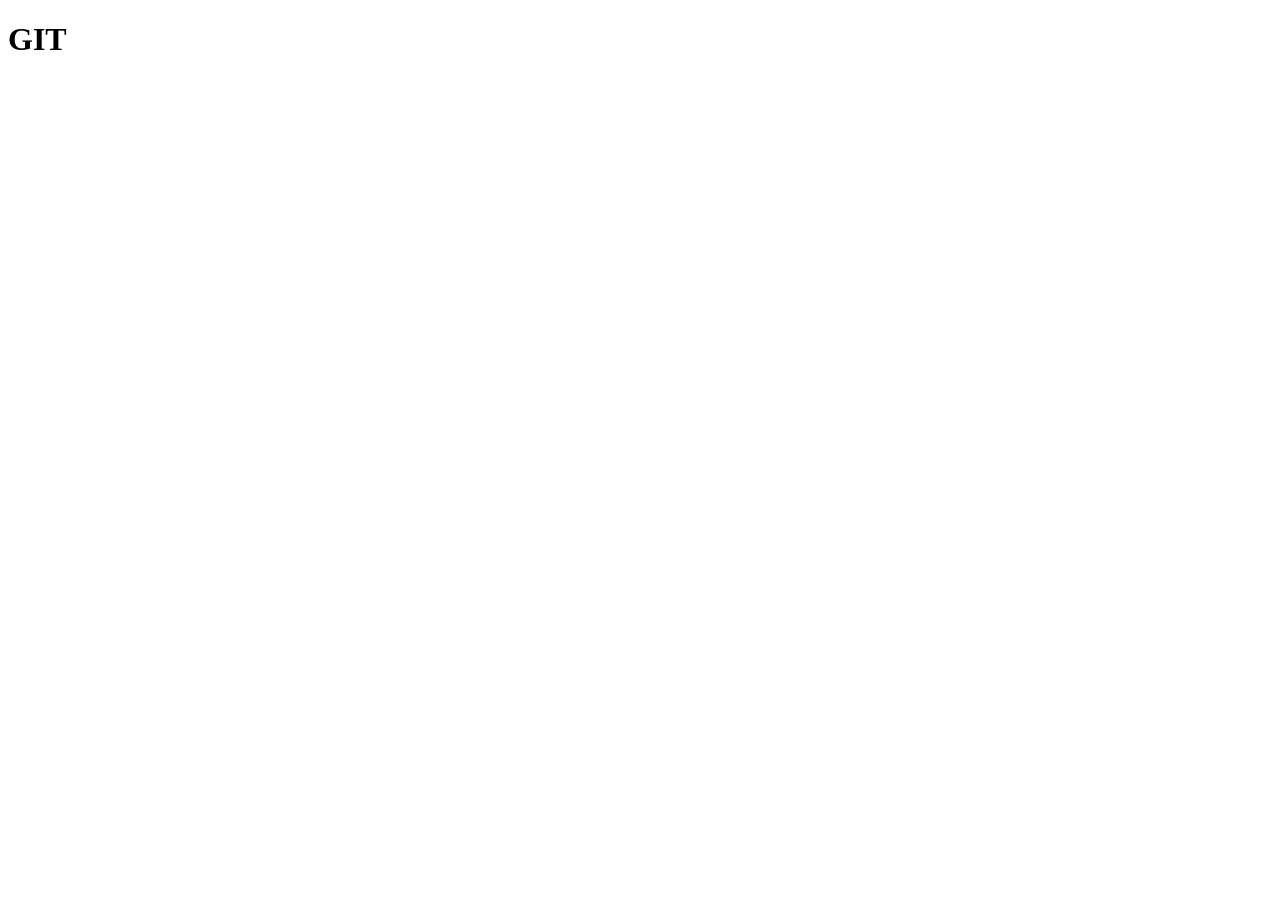
==== index.html @ e6596de2 "Nuevo proyecto" ====
<!DOCTYPE html>
<html lang="es">
<head>
    <meta charset="UTF-8">
    <meta name="viewport" content="width=device-width, initial-scale=1.0">
    <title>GIT</title>
    <link rel="stylesheet" href="style.css">
    <script src="app.js" defer></script>
</head>
<body>
    <h1>GIT</h1>
</body>
</html>
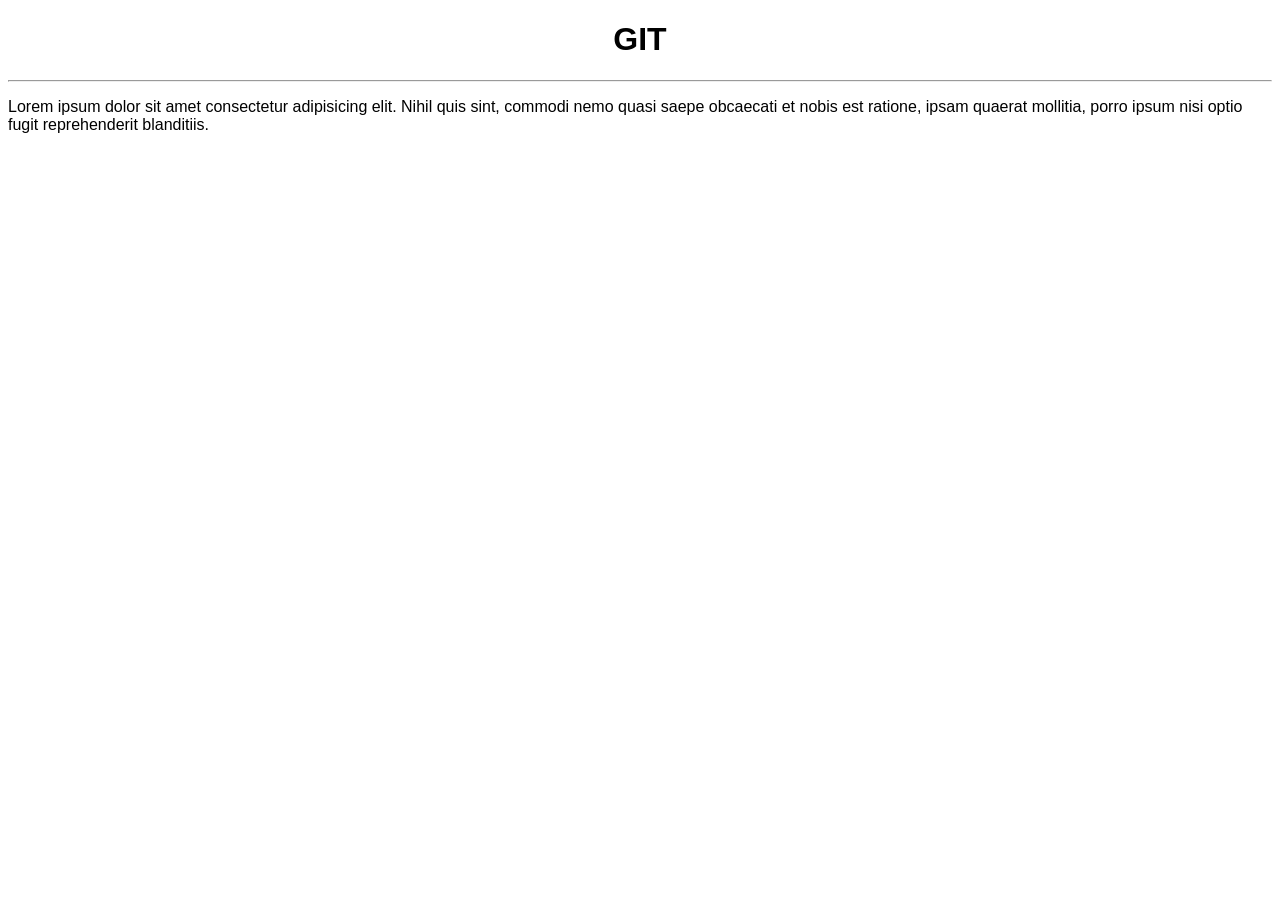
==== commit 108a2416: "Nuevo contenido" ====
--- a/index.html
+++ b/index.html
@@ -9,5 +9,10 @@
 </head>
 <body>
     <h1>GIT</h1>
+    <hr>
+
+    <p>
+        Lorem ipsum dolor sit amet consectetur adipisicing elit. Nihil quis sint, commodi nemo quasi saepe obcaecati et nobis est ratione, ipsam quaerat mollitia, porro ipsum nisi optio fugit reprehenderit blanditiis.
+    </p>
 </body>
 </html>
--- a/style.css
+++ b/style.css
@@ -0,0 +1,7 @@
+* {
+    font-family: 'Segoe UI', Tahoma, Geneva, Verdana, sans-serif;
+}
+
+h1 {
+    text-align: center;
+}
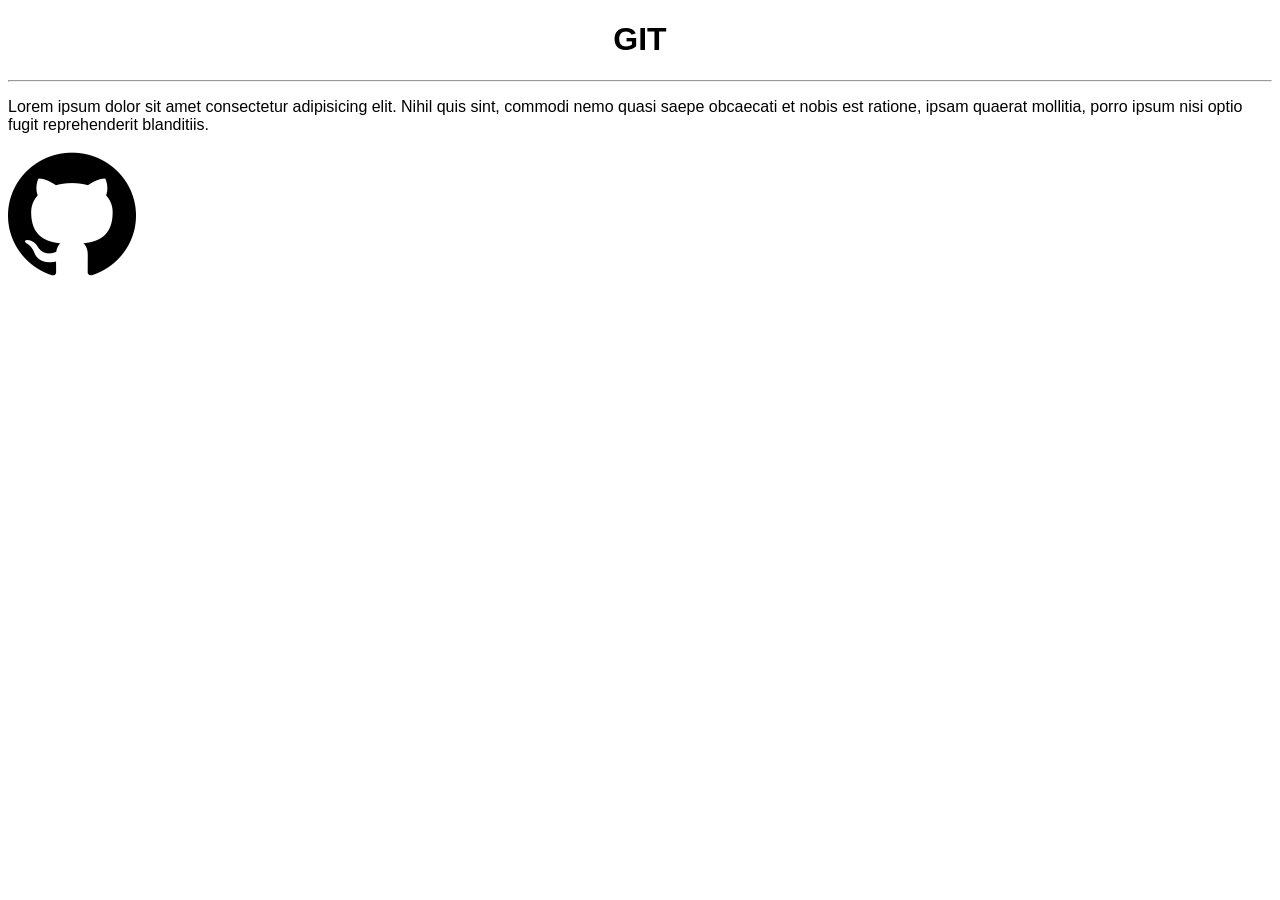
==== commit fc2b6c34: "Nueva imagen" ====
--- a/index.html
+++ b/index.html
@@ -14,5 +14,6 @@
     <p>
         Lorem ipsum dolor sit amet consectetur adipisicing elit. Nihil quis sint, commodi nemo quasi saepe obcaecati et nobis est ratione, ipsam quaerat mollitia, porro ipsum nisi optio fugit reprehenderit blanditiis.
     </p>
+    <img class="logo" src="github.png" alt="git-hub">
 </body>
 </html>
--- a/style.css
+++ b/style.css
@@ -4,4 +4,8 @@
 
 h1 {
     text-align: center;
+}
+
+.logo {
+    width: 128px;
 }
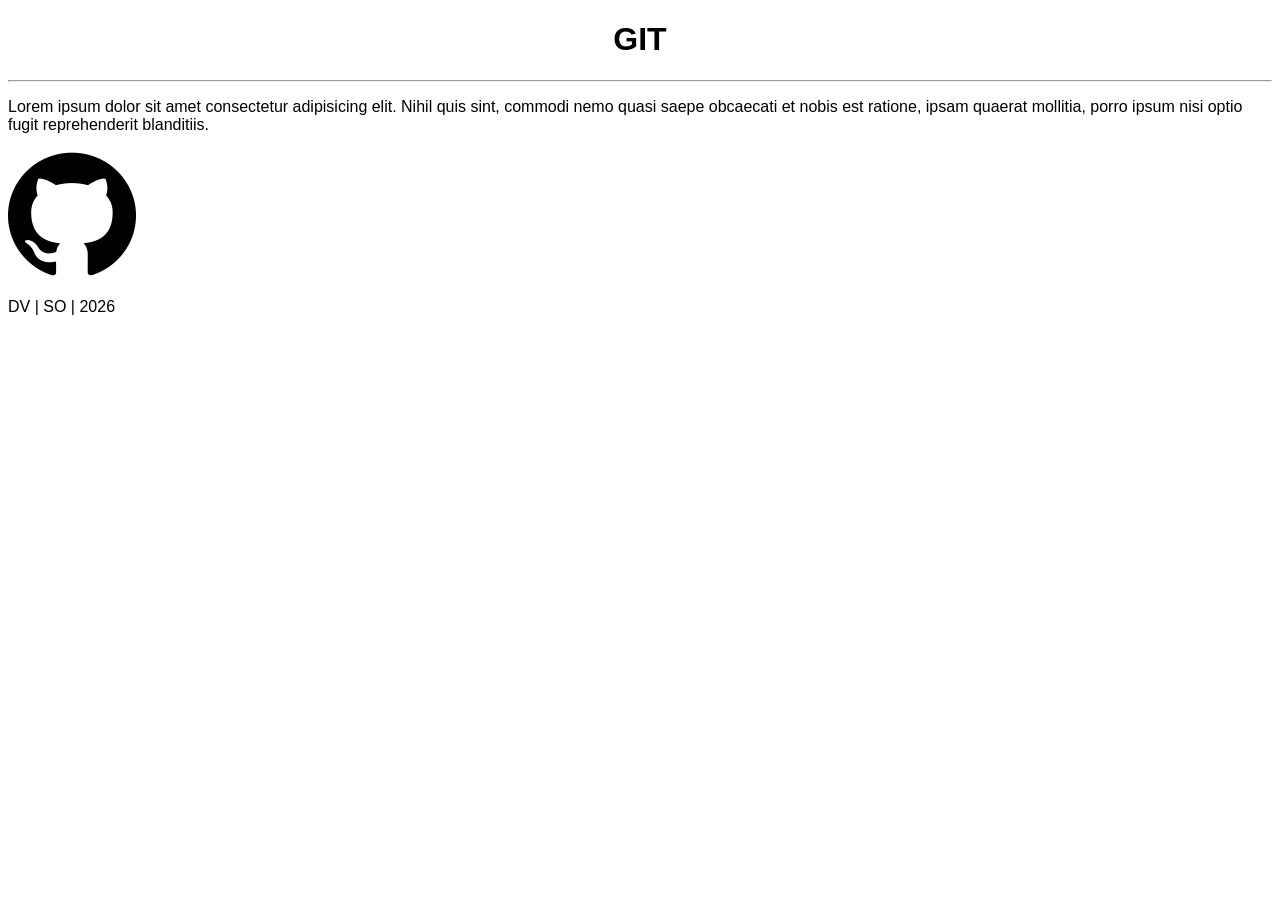
==== commit 4c0b8bda: "add footer" ====
--- a/index.html
+++ b/index.html
@@ -15,5 +15,9 @@
         Lorem ipsum dolor sit amet consectetur adipisicing elit. Nihil quis sint, commodi nemo quasi saepe obcaecati et nobis est ratione, ipsam quaerat mollitia, porro ipsum nisi optio fugit reprehenderit blanditiis.
     </p>
     <img class="logo" src="github.png" alt="git-hub">
+
+    <footer>
+        <p> DV | SO | 2026</p>
+    </footer>
 </body>
 </html>
--- a/style.css
+++ b/style.css
@@ -8,4 +8,13 @@
 
 .logo {
     width: 128px;
+}
+
+form {
+    border: 2px solid #0234;
+    padding: 10px;
+    border-radius: 5px;
+    display: flex;
+    flex-direction: column;
+    gap: 10px;
 }
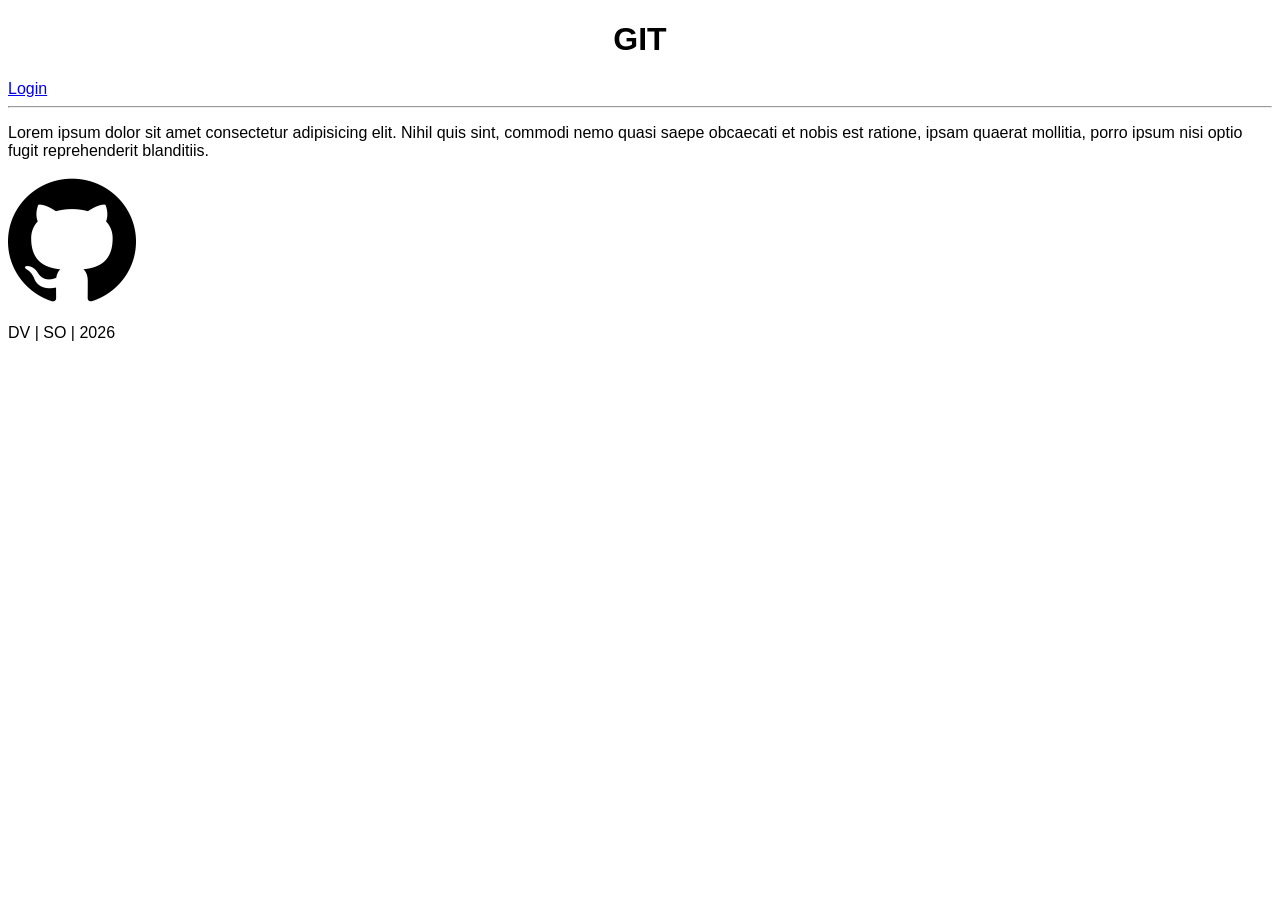
==== commit d583d40a: "Add login" ====
--- a/index.html
+++ b/index.html
@@ -8,13 +8,21 @@
     <script src="app.js" defer></script>
 </head>
 <body>
-    <h1>GIT</h1>
-    <hr>
+    <header>
+        <h1>GIT</h1>  
+    </header>
+    <nav>
+        <a href="login.html">Login</a>
+    </nav>
+    <main>
+        <hr>
 
-    <p>
-        Lorem ipsum dolor sit amet consectetur adipisicing elit. Nihil quis sint, commodi nemo quasi saepe obcaecati et nobis est ratione, ipsam quaerat mollitia, porro ipsum nisi optio fugit reprehenderit blanditiis.
-    </p>
-    <img class="logo" src="github.png" alt="git-hub">
+        <p>
+            Lorem ipsum dolor sit amet consectetur adipisicing elit. Nihil quis sint, commodi nemo quasi saepe obcaecati et nobis est ratione, ipsam quaerat mollitia, porro ipsum nisi optio fugit reprehenderit blanditiis.
+        </p>
+        <img class="logo" src="github.png" alt="git-hub">
+    </main>
+
 
     <footer>
         <p> DV | SO | 2026</p>
